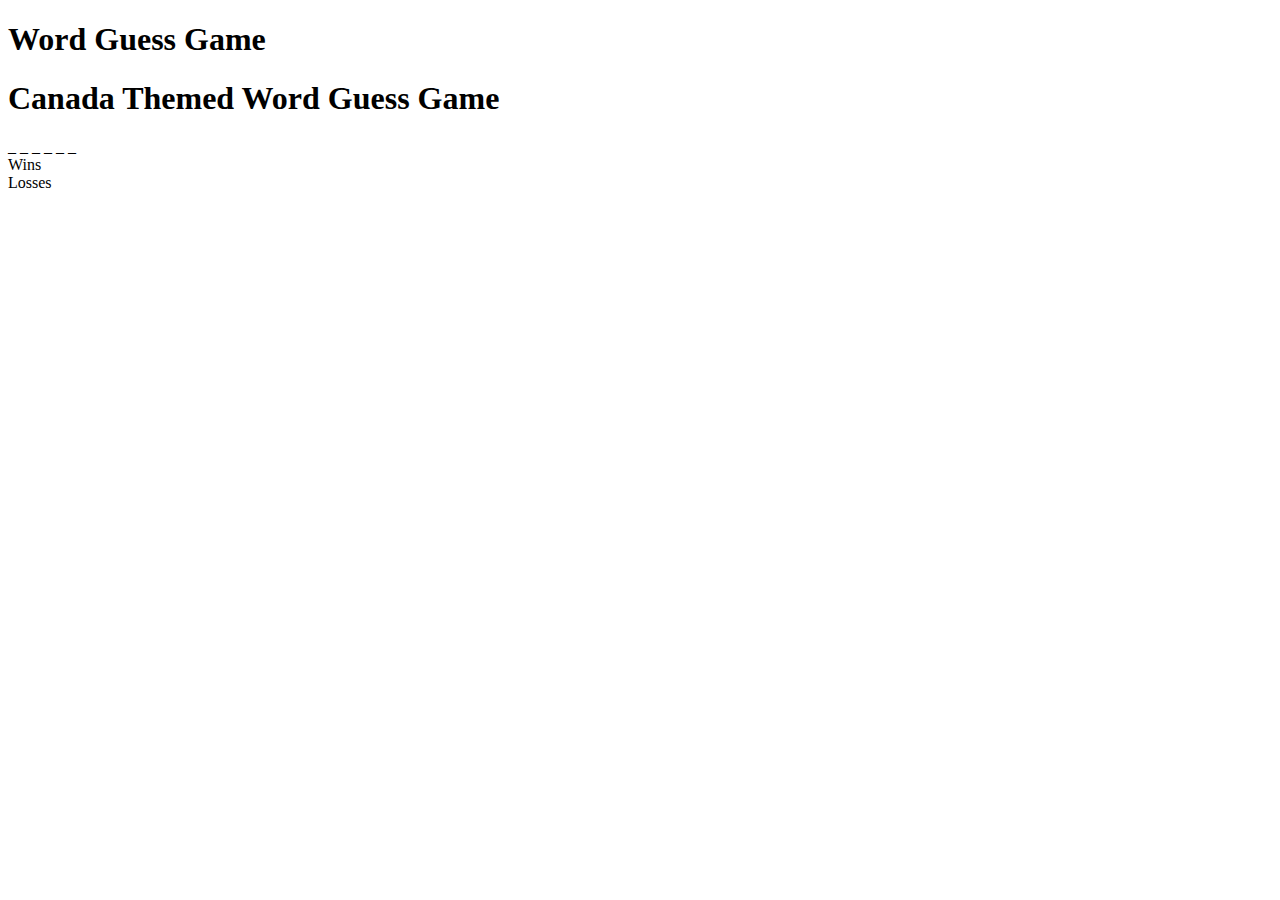
==== index.html @ 022a2157 "setting up basic JS on game" ====
<!DOCTYPE html>
<html lang="en">

<head>
    <meta charset="UTF-8">
    <meta name="viewport" content="width=device-width, initial-scale=1.0">
    <meta http-equiv="X-UA-Compatible" content="ie=edge">
    <title>Word Guess Game</title>
</head>

<body>
    <h1>Word Guess Game</h1>
</body>
<div class="container">
    <header>
        <h1>
            Canada Themed Word Guess Game
        </h1>
    </header>
    <div id="word"> </div>
    <div class="Wins"> Wins</div>
    <div class="Losses"> Losses</div>
    <script type="text/javascript" src="game.js"> </script>



</html>
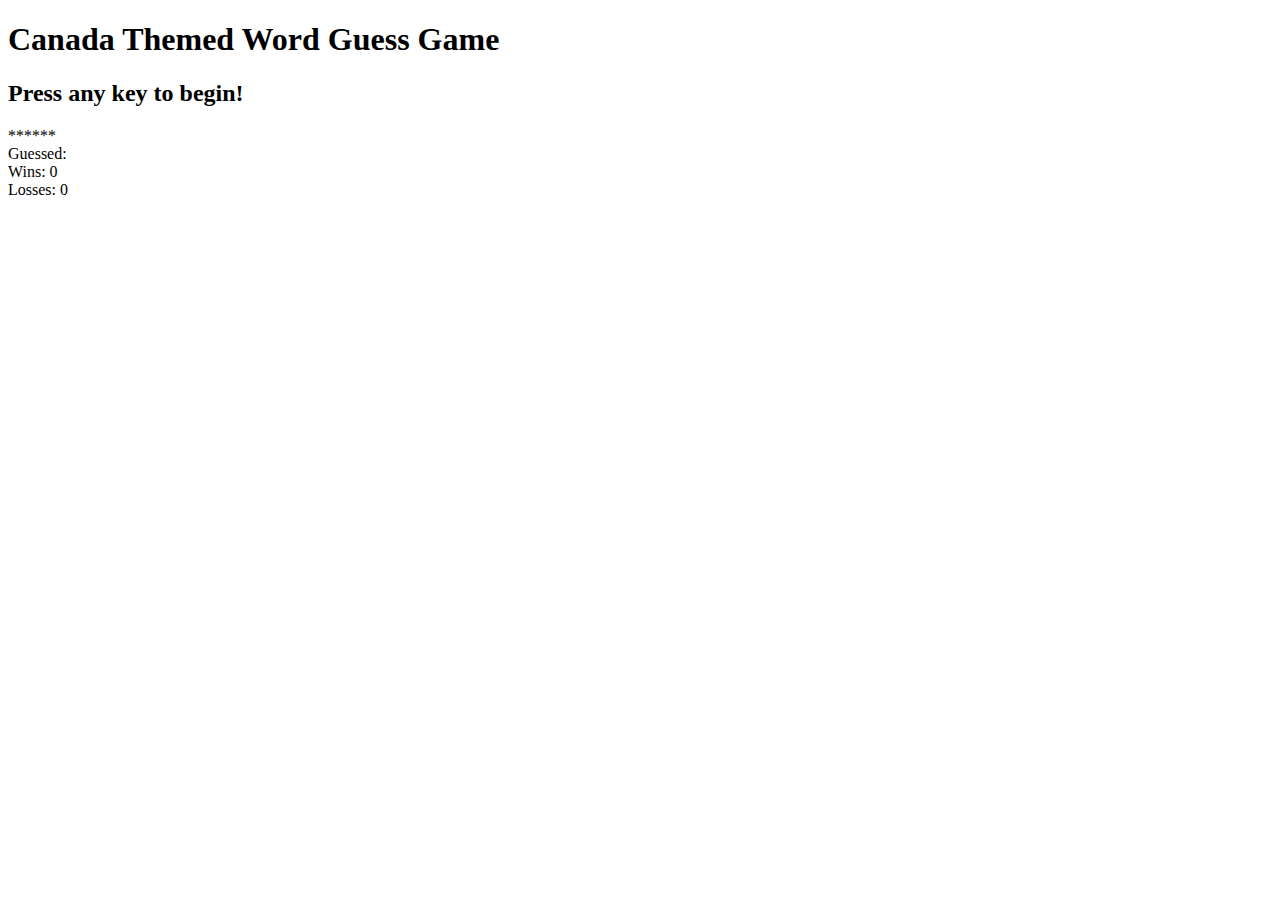
==== commit 76ddcb4e: "css" ====
--- a/index.html
+++ b/index.html
@@ -6,22 +6,24 @@
     <meta name="viewport" content="width=device-width, initial-scale=1.0">
     <meta http-equiv="X-UA-Compatible" content="ie=edge">
     <title>Word Guess Game</title>
+    <link rel="stylesheet" type="text/css" href="style.css">
 </head>
 
 <body>
-    <h1>Word Guess Game</h1>
+    <div class="container">
+        <header>
+            <h1>
+                Canada Themed Word Guess Game
+            </h1>
+            <h2>Press any key to begin! </h2>
+        </header>
+        <div id="word"></div>
+        <div id="guesses">Guessed: </div>
+        <div id="wins"> Wins: 0</div>
+        <div id="losses"> Losses: 0</div>
 </body>
-<div class="container">
-    <header>
-        <h1>
-            Canada Themed Word Guess Game
-        </h1>
-    </header>
-    <div id="word"> </div>
-    <div class="Wins"> Wins</div>
-    <div class="Losses"> Losses</div>
-    <script type="text/javascript" src="game.js"> </script>
 
+<script type="text/javascript" src="game.js"> </script>
 
 
 </html>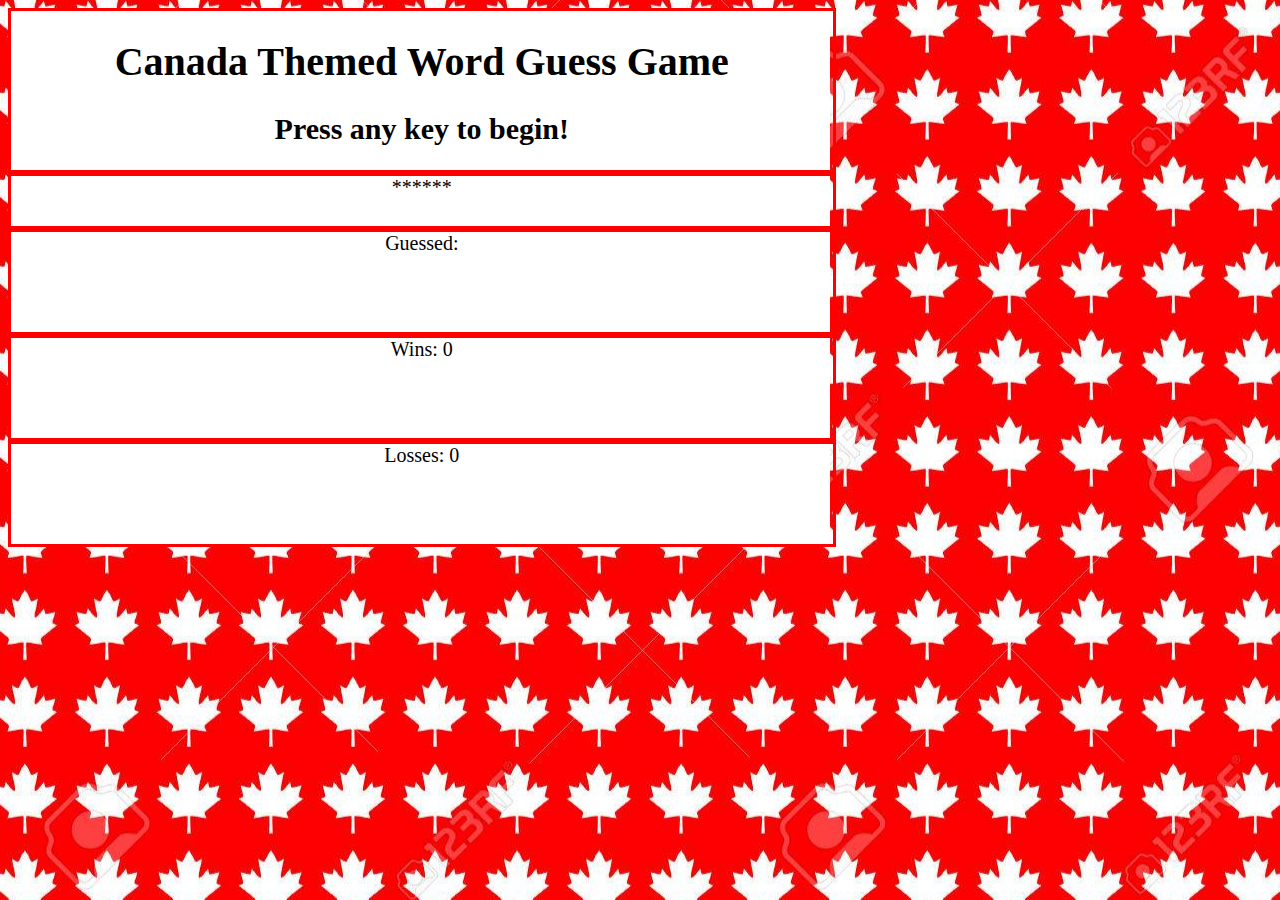
==== commit 7db5e05f: "css" ====
--- a/index.html
+++ b/index.html
@@ -6,7 +6,7 @@
     <meta name="viewport" content="width=device-width, initial-scale=1.0">
     <meta http-equiv="X-UA-Compatible" content="ie=edge">
     <title>Word Guess Game</title>
-    <link rel="stylesheet" type="text/css" href="style.css">
+    <link rel="stylesheet" type="text/css" href="assets/css/style.css">
 </head>
 
 <body>
--- a/assets/css/style.css
+++ b/assets/css/style.css
@@ -0,0 +1,55 @@
+.container {
+  background-color: white;
+  width: 65%;
+  text-align: center;
+}
+
+body {
+  background-image: url("../images/background.jpg");
+  background-position: center;
+  background-repeat: repeat;
+}
+
+header {
+  border: 3px solid red;
+  font-size: 20px;
+  text-align: center;
+  margin: 15 px auto;
+  height: 150 px;
+  width: 100%;
+}
+#word {
+  border: 3px solid red;
+  font-size: 20px;
+  text-align: center;
+  margin: 0 auto;
+  height: 50px;
+  width: 100%;
+}
+
+#guesses {
+  border: 3px solid red;
+  font-size: 20px;
+  text-align: center;
+  margin: 0 auto;
+  height: 100px;
+  width: 100%;
+}
+
+#wins {
+  border: 3px solid red;
+  font-size: 20px;
+  text-align: center;
+  margin: 0 auto;
+  height: 100px;
+  width: 100%;
+}
+
+#losses {
+  border: 3px solid red;
+  font-size: 20px;
+  text-align: center;
+  margin: 0 auto;
+  height: 100px;
+  width: 100%;
+}
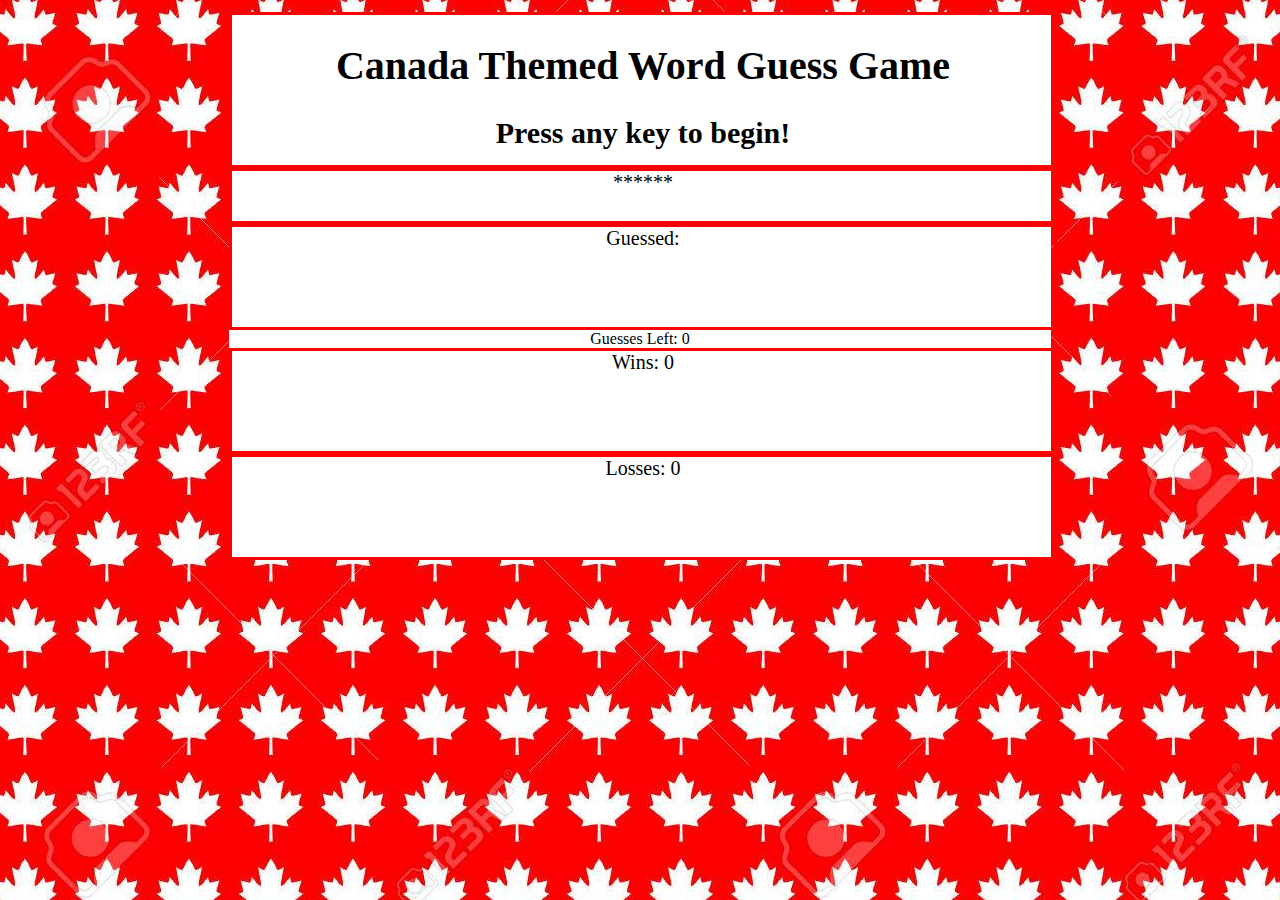
==== commit 98da1613: "lives" ====
--- a/index.html
+++ b/index.html
@@ -19,6 +19,7 @@
         </header>
         <div id="word"></div>
         <div id="guesses">Guessed: </div>
+        <div id="mylives">Guesses Left: 0</div>
         <div id="wins"> Wins: 0</div>
         <div id="losses"> Losses: 0</div>
 </body>
--- a/assets/css/style.css
+++ b/assets/css/style.css
@@ -2,6 +2,7 @@
   background-color: white;
   width: 65%;
   text-align: center;
+  margin: 12px auto;
 }
 
 body {
@@ -14,8 +15,8 @@
   border: 3px solid red;
   font-size: 20px;
   text-align: center;
-  margin: 15 px auto;
-  height: 150 px;
+  margin: 0 auto;
+  height: 150px;
   width: 100%;
 }
 #word {
@@ -28,6 +29,15 @@
 }
 
 #guesses {
+  border: 3px solid red;
+  font-size: 20px;
+  text-align: center;
+  margin: 0 auto;
+  height: 100px;
+  width: 100%;
+}
+
+#guessesLeft {
   border: 3px solid red;
   font-size: 20px;
   text-align: center;
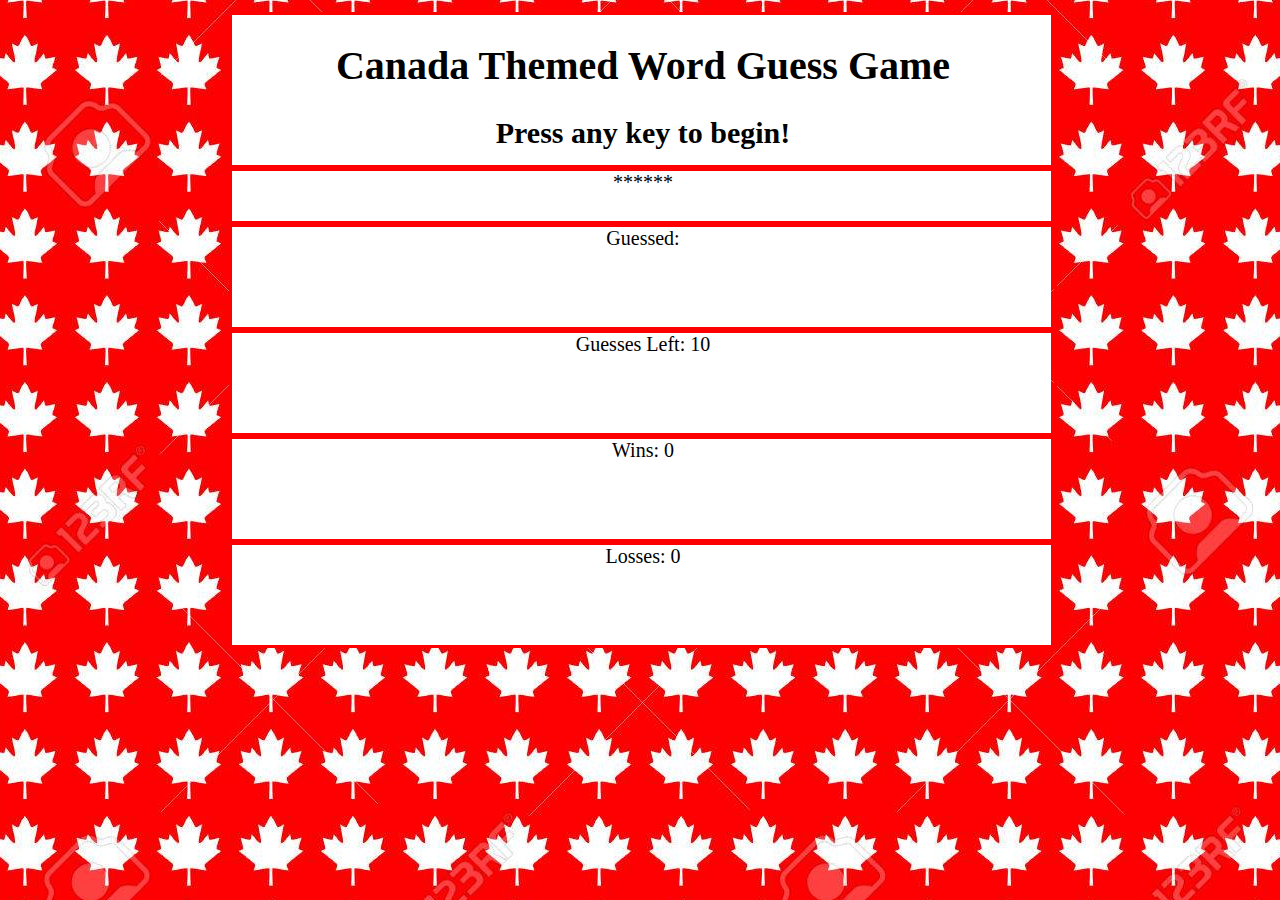
==== commit 3d0a2bca: "lives 2" ====
--- a/index.html
+++ b/index.html
@@ -19,7 +19,7 @@
         </header>
         <div id="word"></div>
         <div id="guesses">Guessed: </div>
-        <div id="mylives">Guesses Left: 0</div>
+        <div id="mylives">Guesses Left: 10</div>
         <div id="wins"> Wins: 0</div>
         <div id="losses"> Losses: 0</div>
 </body>
--- a/assets/css/style.css
+++ b/assets/css/style.css
@@ -37,7 +37,7 @@
   width: 100%;
 }
 
-#guessesLeft {
+#mylives {
   border: 3px solid red;
   font-size: 20px;
   text-align: center;
